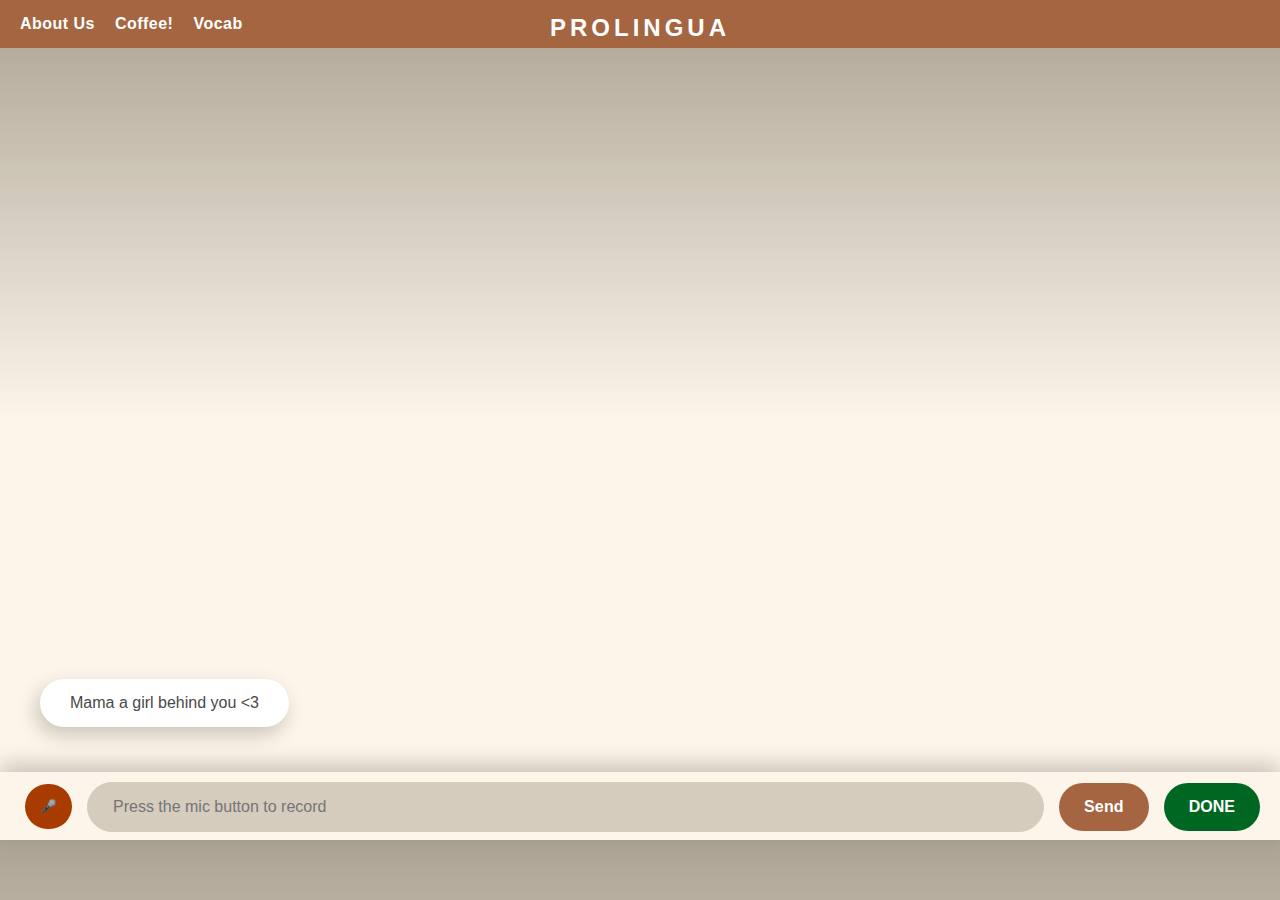
==== templates/coffee.html @ 850d69e7 "Message popup moreResult" ====
<!DOCTYPE html>
<html lang="en">
<head>
    <meta charset="UTF-8">
    <meta name="viewport" content="width=device-width, initial-scale=1.0">
    <title>Coffee Page with Messaging</title>
    <link rel="stylesheet" href="/static/coffee_styles.css"> <!-- You can merge both styles into one if needed -->
    <link rel="stylesheet" href="/static/styles.css">
</head>
<body>
    <header>
        <nav>
            <a href="index.html">About Us</a>
            <a href="/templates/coffee.html">Coffee!</a>
            <a href="vocab.html">Vocab</a>
            <a href="/templates/index.html">PROLINGUA</a>
        </nav>
    </header>
    
    <main>
        <div class="chat-container"> 
            <!-- Existing Chat Messages -->
            <div class="message ai">Mama a girl behind you &lt;3</div>
            <!-- Messages will be dynamically added here -->
        </div>

        <div id="micPopup" class="popup hidden">
            <div class="popup-content">
                <i class="mic-icon">🎤</i>
                <div class="waveform">[Waveform Animation Placeholder]</div>
                <p><span id="recordedText">Listening...</span></p>
                <button id="closePopup">OK</button>
            </div>
        </div>

        <div id="confirmPopup" class="popup hidden"> <!-- Confirmation Popup -->
            <div class="popup-content">
                <div class="confirmTitle">CONFIRMATION</div>
                <div class="confirmDesc">Are you sure to end this conversation?</div>
                <div class="button-container">
                    <button id="closeConfirmButton">NO</button>
                    <button id="openResultPopup">YES</button>
                </div>
            </div>
        </div>

        <div id="resultPopup" class="popup hidden"> <!-- Result Popup -->
            <div class="popup-content">
                <div class="check-container">
                    <i class="check-icon">✔</i>    
                </div>
                <div class="resultDesc">You have completed the task!</div>
                <button id="seeResultButton">See Result</button>
            </div>
        </div>
        
        <div id="blackOverlay" class="overlay hidden"></div>


        <div id="seeResult" class="popup hidden">
            <div class="score-circle">
                <div class="score-text">
                    <span id="score-percentage">38%</span>
                    <p id="score-level">POOR</p>
                </div>
            </div>
            <p class="result-description">You need to practice your pronunciation</p>
            <button class="action-button retry-button" id="retry" onclick="window.location.href='/templates/coffee.html';">Retry</button>
            <button class="action-button" id="check-answer" onclick="window.location.href='/templates/coffee.html';">Check the Answer</button>
        </div>


        <footer>
            <button class="mic-button">&#x1F3A4;</button>
            <input type="text" id="messageInput" placeholder="Press the mic button to record" />
            <button id="sendMessageBtn">Send</button>
            <button class="done-button" id="done-button">DONE</button>
        </footer>
    </main>

    <script src="/static/script.js"></script> <!-- Add JavaScript functionality -->
</body>
</html>
---- static/coffee_styles.css ----
* {
    margin: 0;
    padding: 0;
    box-sizing: border-box;
}

/* General styles */
body {
    font-family: Inter, sans-serif;
    background: linear-gradient(180deg,#aca394,#fdf5e9,#fdf5e9);
    margin: 0;
    padding: 0;
}

/* Header styles */
header {
    display: flex;
    justify-content: space-between;
    align-items: center;
    background-color: #a46540;
    padding: 15px 20px;
    color: white;
    z-index: 9999;
}

nav {
    display: flex;
    gap: 20px;
}

nav a {
    color: white;
    text-decoration: none;
    font-weight: bold;
    font-size: 1rem;
    letter-spacing: 0.03rem;
}

nav a:hover {
    text-decoration: underline;
}

nav a:last-child{
    position: absolute;
    top: 1.6%;
    left: 50%;
    transform: translateX(-50%);
    font-size: 1.5rem;
    letter-spacing: 0.25rem;
    color: white;
    text-decoration: none;
    align-items: center;
    font-weight: bold;
}

nav a:last-child:hover{
    text-decoration: none;
}

.settings {
    font-size: 1rem;
    cursor: pointer;
    font-weight: bold;
    letter-spacing: 0.03rem;
}

.settings:hover {
    text-decoration: underline;
}

/* Chat styles */
.chat-container {
    display: flex;
    flex-direction: column;
    justify-content: flex-end;
    height: 76vh;
    padding: 20px;
    overflow-y: auto;
    margin: 20px;
}

.message {
    padding: 10px;
    margin: 5px 0;
    border-radius: 5px;
    font-size: 1rem;
    max-width: 70%;
}

.message.user {
    background-color: #a46540;
    color: #edeae3;
    align-self: flex-end;
    border-radius: 30px;
    padding-top: 15px;
    padding-bottom: 15px;
    padding-left: 30px;
    padding-right: 30px;
    box-shadow: -4px 8px 20px 0 rgba(0, 0, 0, 0.2);
}

.message.ai {
    background-color: #ffffff;
    color: #4a4947;
    align-self: flex-start;
    border-radius: 30px;
    padding-top: 15px;
    padding-bottom: 15px;
    padding-left: 30px;
    padding-right: 30px;
    box-shadow: -4px 8px 20px 0 rgba(0, 0, 0, 0.2);
}

/* Message input styles */
.message-container {
    display: flex;
    flex-direction: column;
    justify-content: flex-end;
    height: 80vh;
    padding: 20px;
}

.messages {
    background-color: #d6ccbe;
    border-radius: 15px;
    padding: 15px;
    overflow-y: auto;
    max-height: 60vh;
    margin-bottom: 20px;
}

.message-input {
    display: flex;
    gap: 10px;
}

#messageInput {
    width: 78%;
    padding: 15px 25px;
    font-size: 1rem;
    border: 1px solid #d6ccbe;
    border-radius: 30px;
    background-color: #d6ccbe;
    color: #4a4947;
    font-weight: 500;
}

#sendMessageBtn {
    padding: 15px 25px;
    background-color: #a46540;
    color: white;
    border: none;
    border-radius: 30px;
    cursor: pointer;
    font-size: 1rem;
}

#sendMessageBtn:hover {
    background-color: #8a4b30;
}

/* Footer styles */
footer {
    display: flex;
    align-items: center;
    justify-content: center; /* Optional: Center content horizontally */
    gap: 15px;
    box-shadow: 0px -8px 20px 0 rgba(0, 0, 0, 0.2);
    width: 100%; /* Ensure it spans the full width */
    padding-bottom: 8px;
    padding-top: 9.7px;
    padding-left: 10px;
    padding-right: 10px;
}

.mic-button {
    padding: 15px 15px;
    background-color: #a83b00;
    color: white;
    border: none;
    cursor: pointer;
    margin-left: 15px;
    border-radius: 30px;
}

.done-button{
    padding: 15px 25px;
    background-color: #006722;
    color: white;
    border: none;
    border-radius: 30px;
    cursor: pointer;
    margin-right: 10px;
    font-weight: 550;
    font-size: 1rem;
}

.mic-button:hover {
    background-color: #b17457;
}

.done-button:hover{
    background-color: #358751;
}

#sendMessageBtn {
    padding: 15px 25px;
    background-color: #a46540;
    color: white;
    border: none;
    border-radius: 30px;
    cursor: pointer;
    font-weight: 550;
    letter-spacing: 0.01rem;
}

#sendMessageBtn:hover {
    background-color: #b17457;
}

/* Popup styles */
.popup {
    position: fixed;
    width: auto; /* Allows the container to resize based on content */
    min-width: 300px; /* Ensures the popup has a minimum width */
    display: inline-block; /* Ensures content fits naturally */
    max-width: 90%; /* Prevents the container from becoming too wide on large screens */
    padding: 20px;
    background-color: #f1ead9;
    box-shadow: 0px 8px 20px 10px rgba(0, 0, 0, 0.2);
    border-radius: 30px;
    text-align: center;
    z-index: 10000;
}

#micPopup {
    top: 25%;
    left: 50%;
    transform: translate(-50%, -50%);
    z-index: 9997;
}

.popup.hidden {
    display: none;
}

.popup-content {
    display: flex;
    flex-direction: column;
    align-items: center;
    gap: 15px;
}

.mic-icon {
    font-size: 2rem;
    color: #a46540;
}

.waveform {
    width: 100%;
    height: 25px;
    background: linear-gradient(90deg, #ddd, #a46540, #ddd);
    animation: pulse 1.5s infinite;
    border-radius: 7px;
}

@keyframes pulse {
    0%, 100% {
        background-size: 20% 100%;
        background-position: 0 0;
    }
    50% {
        background-size: 150% 100%;
        background-position: 100% 0;
    }
}

#closePopup {
    padding: 10px 25px;
    border: none;
    background-color: #a46540;
    color: #fff;
    border-radius: 30px;
    cursor: pointer;
    font-weight: bold;
}

#closePopup:hover {
    background-color: #b17457;
}

/* Pop Up Confirmation */

#confirmPopup {
    top: 50%;
    left: 50%;
    transform: translate(-50%, -50%);
}

.confirmTitle {
    font-size: 2.0rem;
    font-weight:bolder;
    text-align: center;
    letter-spacing: 0.10rem;
    padding-top: 30px;
    padding-bottom: 10px;
    color: red;
}

.confirmDesc {
    font-size: 1.5rem;
    font-weight:bold;
    padding-bottom: 30px;
    padding-left: 40px;
    text-align: center;
    padding-right: 40px;
    color: #333;
}

.button-container {
    display: flex;
    flex-direction: row;
    padding-bottom: 10px;
    width: auto;
    gap: 30px;
    display: inline-block;
}

#closeConfirmButton {
    padding: 16px 45px;
    border: none;
    background-color: #333;
    color: #fff;
    border-radius: 50px;
    cursor: pointer;
    font-size:1.1rem;
    font-weight: 550;
    margin-right: 25px;
    letter-spacing: 0.03rem;
}

#closeConfirmButton:hover  {
    background-color: #464646;
}

#openResultPopup {
    padding: 16px 45px;
    border: none;
    background-color: #a46540;
    color: #fff;
    border-radius: 50px;
    cursor: pointer;
    font-size:1.1rem;
    font-weight: 550;
    margin-left: 25px;
    letter-spacing: 0.03rem;
}

#openResultPopup:hover {
    background-color: #b17457;
}

/* Pop Up Result */

#resultPopup {
    top: 50%;
    left: 50%;
    transform: translate(-50%, -50%);
}

.check-container {
    display: flex;
    padding: 10px;
    width: auto;
}

.check-icon {
    font-size: 2.5rem;
    background-color: #a46540;
    color: #f1ead9;
    padding-top: 10px;
    padding-bottom: 10px;
    padding-left: 16px;
    padding-right: 24px;
    border-radius: 50px;
}

.resultDesc {
    font-size: 1.3rem;
    font-weight:550;
    padding-bottom: 10px;
    padding-left: 30px;
    text-align: center;
    padding-right: 30px;
    color: #333;
}

#seeResultButton {
    padding: 18px 45px;
    border: none;
    background-color: #333;
    color: #fff;
    border-radius: 30px;
    cursor: pointer;
    font-size:1.0rem;
    font-weight: 550;
    letter-spacing: 0.03rem;
}

#seeResultButton:hover  {
    background-color: #464646;
}

.overlay {
    position: fixed; /* Fix the overlay to cover the screen */
    top: 0;
    left: 0;
    width: 100%;
    height: 100%;
    background: rgba(0, 0, 0, 0.25); /* Dark semi-transparent background */
    z-index: 5000; /* Place overlay below the navbar and popups */
}

.overlay.hidden {
    display: none;
}

#seeResult{
    background-color: #f1ead9;
    top: 29%;
    left: 37%;
    padding-top: 30px;
    border-radius: 20px;
    text-align: center;
    box-shadow: 0px 8px 20px rgba(0, 0, 0, 0.2);
    width: 400px;
}

.score-circle {
    width: 120px;
    height: 120px;
    border-radius: 50%;
    background: conic-gradient(#ff4d4d 0%, #ff4d4d 38%, #ddd 38%, #ddd 100%);
    display: flex;
    justify-content: center;
    align-items: center;
    margin: 0 auto 20px;
    position: relative;
}

.score-text {
    position: absolute;
    text-align: center;
}

#score-percentage {
    font-size: 1.5rem;
    font-weight: bold;
    color: #333;
}

#score-level {
    padding-top: 15px;
    font-size: 1.0rem;
    font-weight: bold;
    color: red;
}

.result-description {
    margin: 15px 0;
    font-size: 1rem;
    color: #333;
}

.action-button {
    display: inline-block;
    margin: 10px 5px;
    padding: 10px 20px;
    font-size: 1rem;
    border: none;
    border-radius: 5px;
    cursor: pointer;
    background-color: #006722;
    color: white;
}

.retry-button {
    background-color: #ca1111;
}

.action-button:hover {
    opacity: 0.9;
}
---- static/styles.css ----
/* Resetting default browser styles */
* {
    margin: 0;
    padding: 0;
    box-sizing: border-box;
}

body {
    font-family: Inter, sans-serif;
    background-color: #fdf5e9;
}

/* Header styles */
header {
    display: flex;
    justify-content: space-between;
    align-items: center;
    background-color: #a46540;
    padding: 15px 20px;
    color: white;
}

nav {
    display: flex;
    gap: 20px;
}

nav a {
    color: white;
    text-decoration: none;
    font-weight: bold;
    font-size: 1rem;
    letter-spacing: 0.03rem;
}

nav a:hover {
    text-decoration: underline;
}

nav a:last-child{
    position: absolute;
    top: 1.6%;
    left: 50%;
    transform: translateX(-50%);
    font-size: 1.5rem;
    letter-spacing: 0.25rem;
    color: white;
    text-decoration: none;
    align-items: center;
    font-weight: bold;
}

nav a:last-child:hover{
    text-decoration: none;
}

.settings {
    font-size: 1rem;
    cursor: pointer;
    font-weight: bold;
    letter-spacing: 0.03rem;
}

.settings:hover {
    text-decoration: underline;
}

/* Hero section styles */
.hero {
    position: relative;
    height: 92vh;
    background: url('https://via.placeholder.com/1200x400') no-repeat center/cover;
    display: flex;
    justify-content: center;
    align-items: center;
    padding: 20px;
}

.hero-content {
    background-color: white;
    padding: 50px 30px;
    text-align: center;
    border-radius: 30px;
    box-shadow: 0 4px 20px 5px rgba(0, 0, 0, 0.2);
}

.hero-content h2 {
    font-size: 2.5rem;
    margin-bottom: 10px;
    color: #333;
}

.hero-content p {
    font-size: 1.2rem;
    margin-bottom: 20px;
    color: #555;
    max-width: 550px;
}

.hero-content button {
    background-color: #a46540;
    color: white;
    font-size: 20px;
    padding: 18px 70px;
    border: none;
    border-radius: 30px;
    cursor: pointer;
    font-weight: 550;
    letter-spacing: 0.03rem;
}

.hero-content button:hover {
    background-color: #D8D2C2;
    color: #1e1e1e;
}
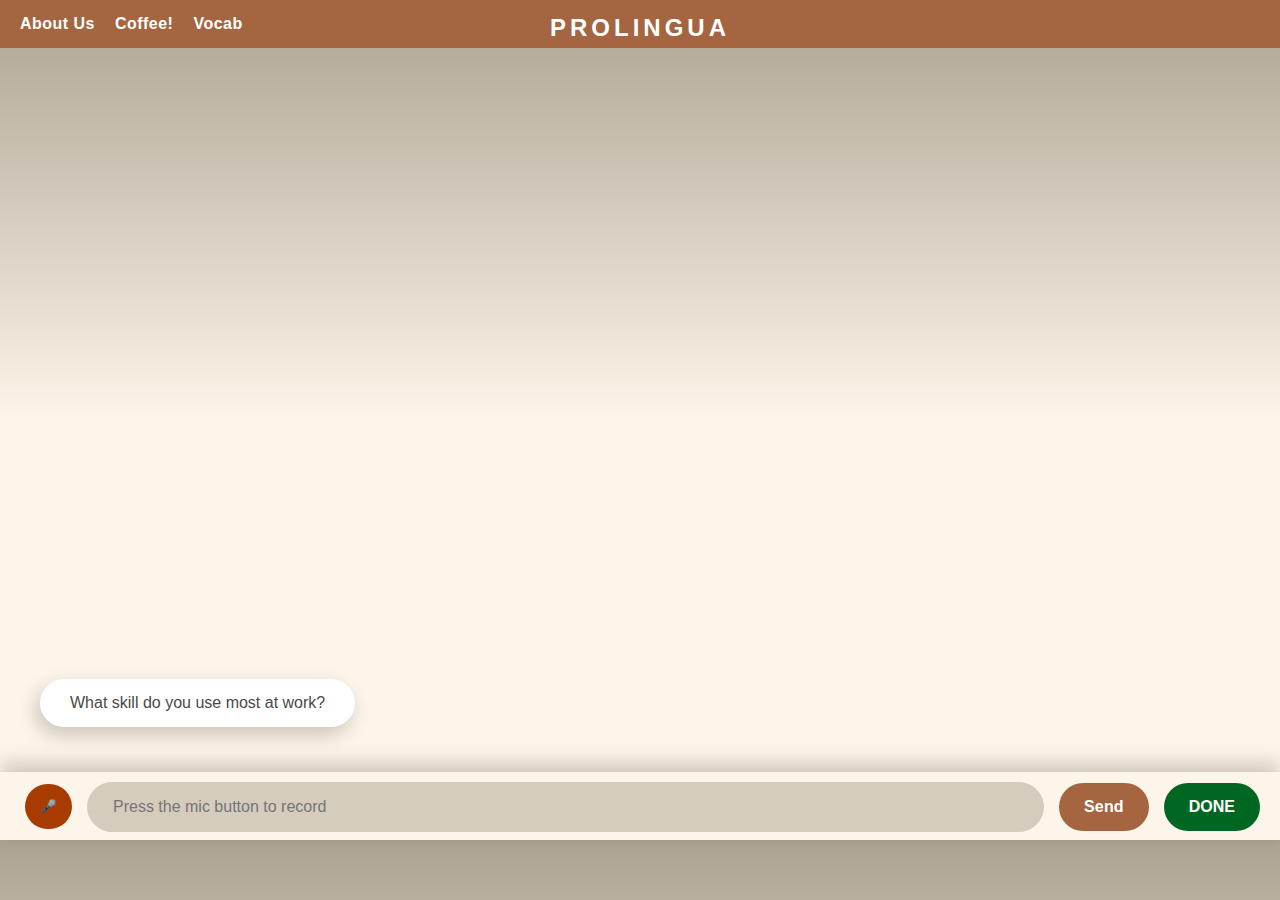
==== commit e37479d7: "Display randomised ai-message from the start" ====
--- a/templates/coffee.html
+++ b/templates/coffee.html
@@ -20,7 +20,6 @@
     <main>
         <div class="chat-container"> 
             <!-- Existing Chat Messages -->
-            <div class="message ai">Mama a girl behind you &lt;3</div>
             <!-- Messages will be dynamically added here -->
         </div>
 
@@ -65,8 +64,8 @@
                 </div>
             </div>
             <p class="result-description">You need to practice your pronunciation</p>
-            <button class="action-button retry-button" id="retry" onclick="window.location.href='/templates/coffee.html';">Retry</button>
-            <button class="action-button" id="check-answer" onclick="window.location.href='/templates/coffee.html';">Check the Answer</button>
+            <button class="action-button retry-button" id="retry" onclick="window.location.href='/coffee';">Retry</button>
+            <button class="action-button" id="check-answer" onclick="window.location.href='/coffee';">Check the Answer</button>
         </div>
 
 
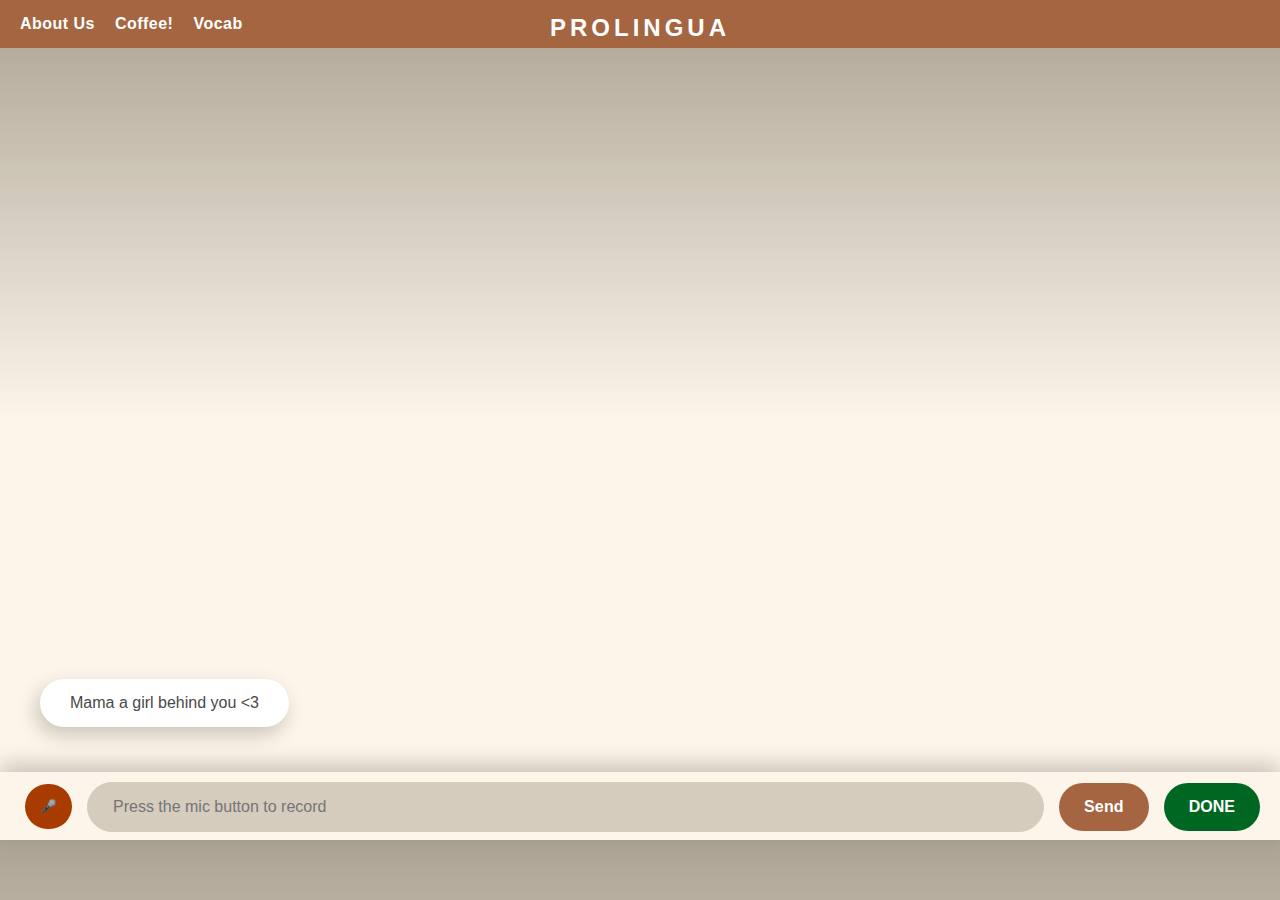
==== commit 6e8d27b0: "Calculate all recording accuracy and show" ====
--- a/templates/coffee.html
+++ b/templates/coffee.html
@@ -20,6 +20,7 @@
     <main>
         <div class="chat-container"> 
             <!-- Existing Chat Messages -->
+            <div class="message ai">Mama a girl behind you &lt;3</div>
             <!-- Messages will be dynamically added here -->
         </div>
 
@@ -65,7 +66,7 @@
             </div>
             <p class="result-description">You need to practice your pronunciation</p>
             <button class="action-button retry-button" id="retry" onclick="window.location.href='/coffee';">Retry</button>
-            <button class="action-button" id="check-answer" onclick="window.location.href='/coffee';">Check the Answer</button>
+            <button class="action-button" id="check-answer">Check the Answer</button>
         </div>
 
 
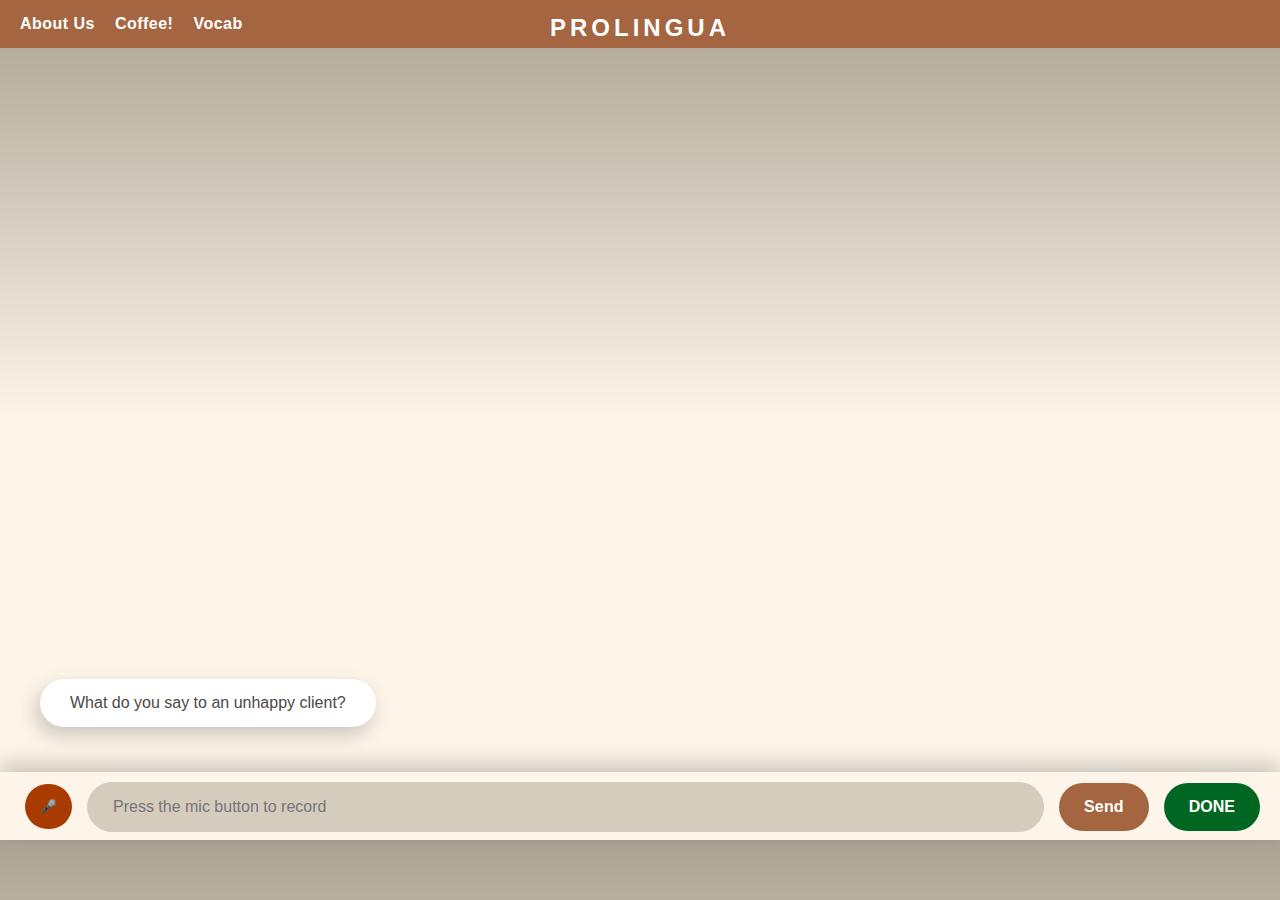
==== commit 5fdf4d2f: "Merge pull request #14 from Yoelaugustan/message-fix" ====
--- a/templates/coffee.html
+++ b/templates/coffee.html
@@ -20,7 +20,6 @@
     <main>
         <div class="chat-container"> 
             <!-- Existing Chat Messages -->
-            <div class="message ai">Mama a girl behind you &lt;3</div>
             <!-- Messages will be dynamically added here -->
         </div>
 
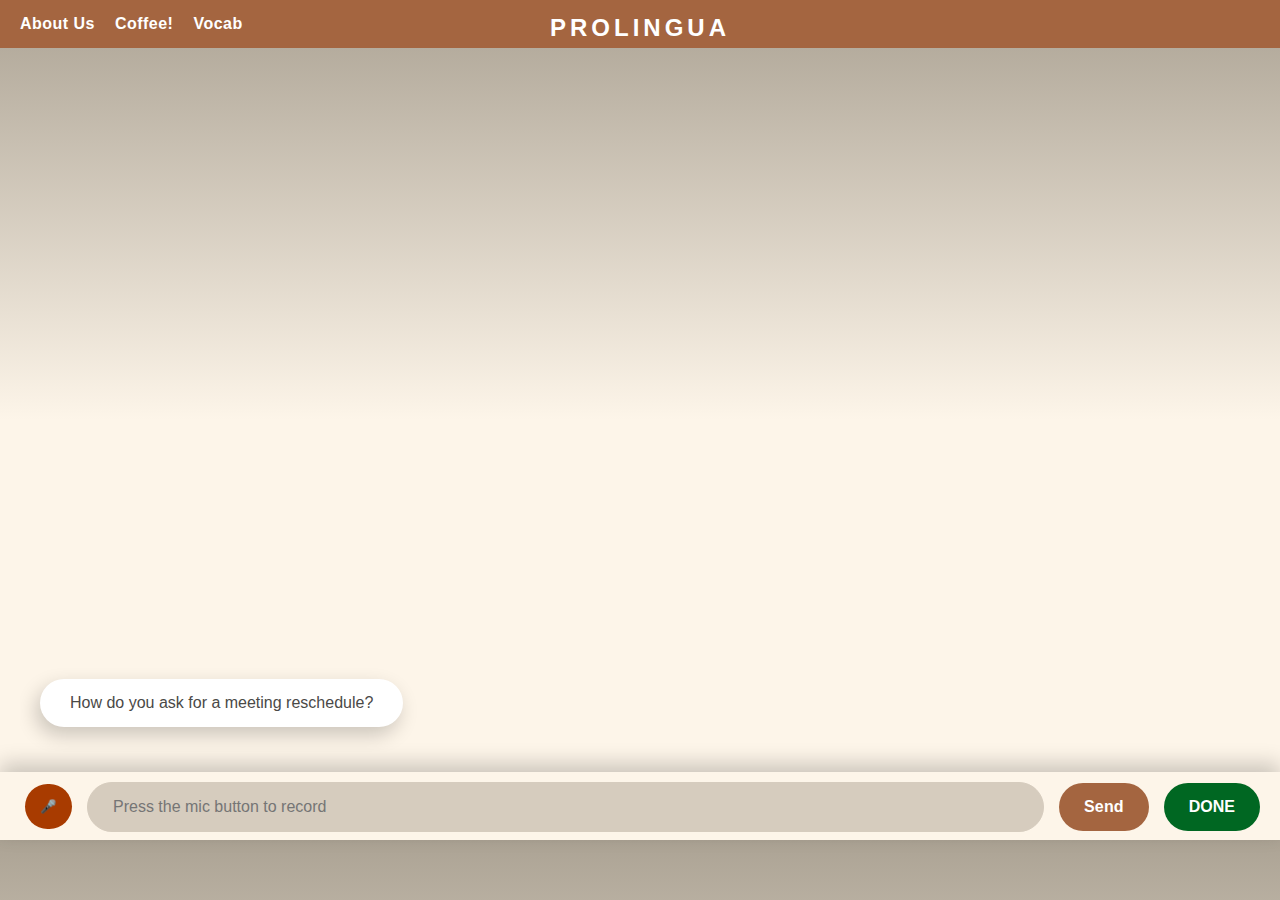
==== commit e60b7f7d: "Fix highlight message" ====
--- a/templates/coffee.html
+++ b/templates/coffee.html
@@ -27,7 +27,7 @@
             <div class="popup-content">
                 <i class="mic-icon">🎤</i>
                 <div class="waveform">[Waveform Animation Placeholder]</div>
-                <p><span id="recordedText">Listening...</span></p>
+                <p><span id="recordingStatus">Listening...</span></p>
                 <button id="closePopup">OK</button>
             </div>
         </div>
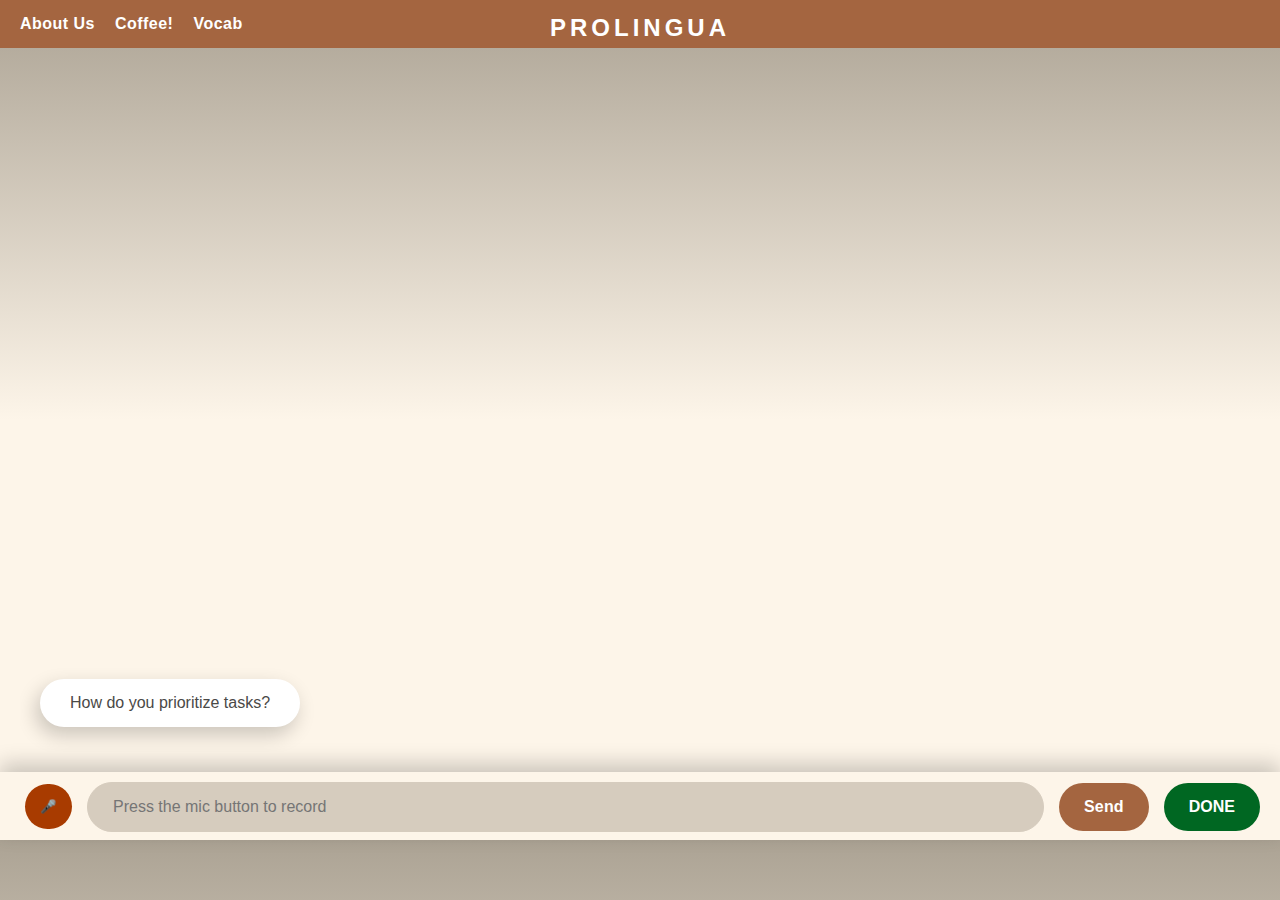
==== commit db1030f1: "Fix score level" ====
--- a/templates/coffee.html
+++ b/templates/coffee.html
@@ -60,8 +60,8 @@
             <div class="score-circle">
                 <div class="score-text">
                     <span id="score-percentage">38%</span>
-                    <p id="score-level">POOR</p>
                 </div>
+                <p id="score-level">POOR</p>
             </div>
             <p class="result-description">You need to practice your pronunciation</p>
             <button class="action-button retry-button" id="retry" onclick="window.location.href='/coffee';">Retry</button>
--- a/static/coffee_styles.css
+++ b/static/coffee_styles.css
@@ -460,14 +460,15 @@
 }
 
 #score-level {
-    padding-top: 15px;
+    margin-bottom: -160px;
     font-size: 1.0rem;
     font-weight: bold;
     color: red;
 }
 
 .result-description {
-    margin: 15px 0;
+    margin: 5px 0;
+    padding: 20px;
     font-size: 1rem;
     color: #333;
 }
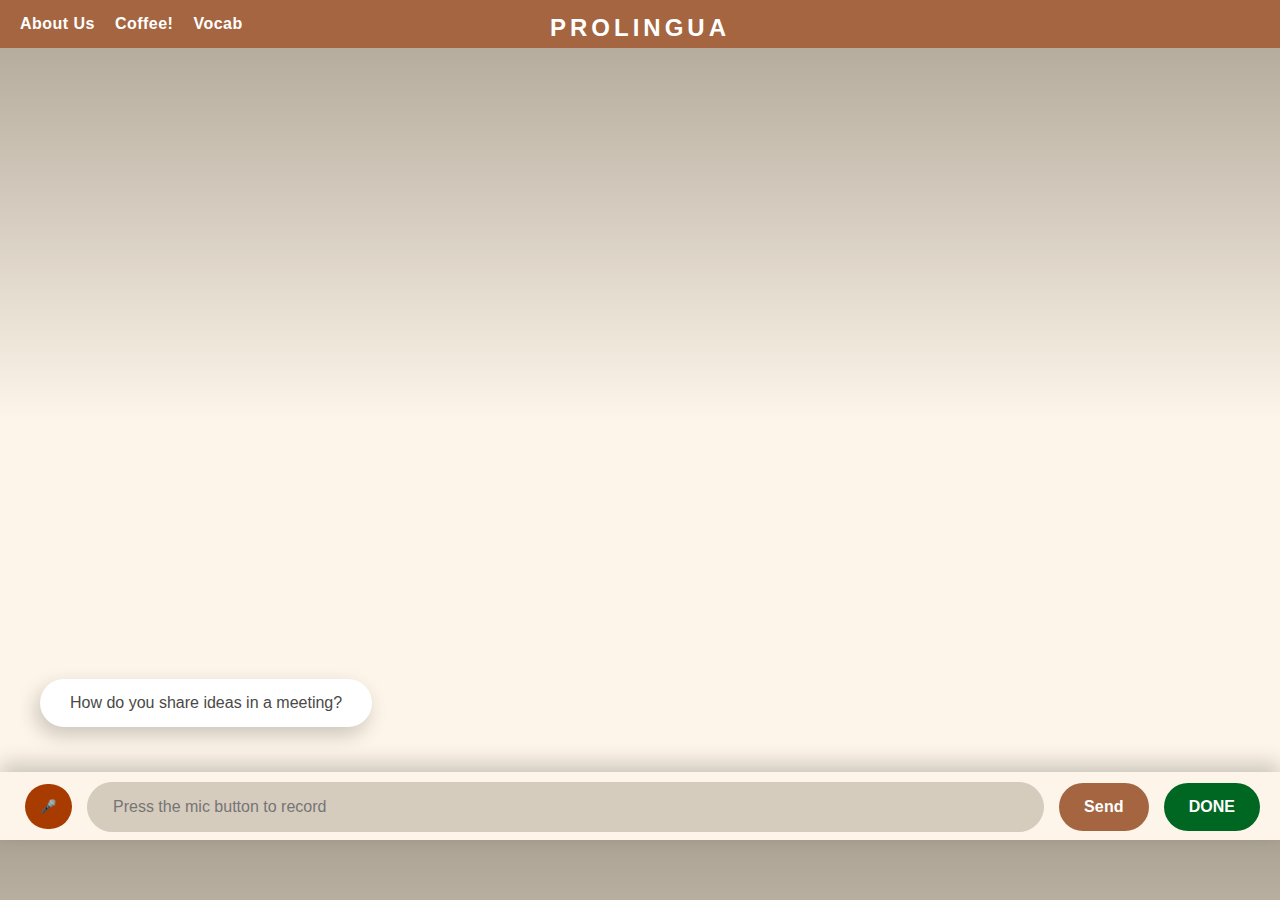
==== commit 18d9b89e: "remove comment" ====
--- a/templates/coffee.html
+++ b/templates/coffee.html
@@ -4,7 +4,7 @@
     <meta charset="UTF-8">
     <meta name="viewport" content="width=device-width, initial-scale=1.0">
     <title>Coffee Page with Messaging</title>
-    <link rel="stylesheet" href="/static/coffee_styles.css"> <!-- You can merge both styles into one if needed -->
+    <link rel="stylesheet" href="/static/coffee_styles.css">
     <link rel="stylesheet" href="/static/styles.css">
 </head>
 <body>
@@ -19,8 +19,6 @@
     
     <main>
         <div class="chat-container"> 
-            <!-- Existing Chat Messages -->
-            <!-- Messages will be dynamically added here -->
         </div>
 
         <div id="micPopup" class="popup hidden">
@@ -32,7 +30,7 @@
             </div>
         </div>
 
-        <div id="confirmPopup" class="popup hidden"> <!-- Confirmation Popup -->
+        <div id="confirmPopup" class="popup hidden">
             <div class="popup-content">
                 <div class="confirmTitle">CONFIRMATION</div>
                 <div class="confirmDesc">Are you sure to end this conversation?</div>
@@ -43,7 +41,7 @@
             </div>
         </div>
 
-        <div id="resultPopup" class="popup hidden"> <!-- Result Popup -->
+        <div id="resultPopup" class="popup hidden">
             <div class="popup-content">
                 <div class="check-container">
                     <i class="check-icon">✔</i>    
@@ -77,6 +75,6 @@
         </footer>
     </main>
 
-    <script src="/static/script.js"></script> <!-- Add JavaScript functionality -->
+    <script src="/static/script.js"></script>
 </body>
 </html>
--- a/static/coffee_styles.css
+++ b/static/coffee_styles.css
@@ -4,7 +4,6 @@
     box-sizing: border-box;
 }
 
-/* General styles */
 body {
     font-family: Inter, sans-serif;
     background: linear-gradient(180deg,#aca394,#fdf5e9,#fdf5e9);
@@ -12,7 +11,6 @@
     padding: 0;
 }
 
-/* Header styles */
 header {
     display: flex;
     justify-content: space-between;
@@ -68,7 +66,6 @@
     text-decoration: underline;
 }
 
-/* Chat styles */
 .chat-container {
     display: flex;
     flex-direction: column;
@@ -111,7 +108,6 @@
     box-shadow: -4px 8px 20px 0 rgba(0, 0, 0, 0.2);
 }
 
-/* Message input styles */
 .message-container {
     display: flex;
     flex-direction: column;
@@ -159,14 +155,13 @@
     background-color: #8a4b30;
 }
 
-/* Footer styles */
 footer {
     display: flex;
     align-items: center;
-    justify-content: center; /* Optional: Center content horizontally */
+    justify-content: center;
     gap: 15px;
     box-shadow: 0px -8px 20px 0 rgba(0, 0, 0, 0.2);
-    width: 100%; /* Ensure it spans the full width */
+    width: 100%;
     padding-bottom: 8px;
     padding-top: 9.7px;
     padding-left: 10px;
@@ -221,10 +216,10 @@
 /* Popup styles */
 .popup {
     position: fixed;
-    width: auto; /* Allows the container to resize based on content */
-    min-width: 300px; /* Ensures the popup has a minimum width */
-    display: inline-block; /* Ensures content fits naturally */
-    max-width: 90%; /* Prevents the container from becoming too wide on large screens */
+    width: auto;
+    min-width: 300px;
+    display: inline-block;
+    max-width: 90%;
     padding: 20px;
     background-color: #f1ead9;
     box-shadow: 0px 8px 20px 10px rgba(0, 0, 0, 0.2);
@@ -289,8 +284,6 @@
     background-color: #b17457;
 }
 
-/* Pop Up Confirmation */
-
 #confirmPopup {
     top: 50%;
     left: 50%;
@@ -412,13 +405,13 @@
 }
 
 .overlay {
-    position: fixed; /* Fix the overlay to cover the screen */
+    position: fixed;
     top: 0;
     left: 0;
     width: 100%;
     height: 100%;
-    background: rgba(0, 0, 0, 0.25); /* Dark semi-transparent background */
-    z-index: 5000; /* Place overlay below the navbar and popups */
+    background: rgba(0, 0, 0, 0.25);
+    z-index: 5000;
 }
 
 .overlay.hidden {
--- a/static/styles.css
+++ b/static/styles.css
@@ -1,4 +1,3 @@
-/* Resetting default browser styles */
 * {
     margin: 0;
     padding: 0;
@@ -10,7 +9,6 @@
     background-color: #fdf5e9;
 }
 
-/* Header styles */
 header {
     display: flex;
     justify-content: space-between;
@@ -65,7 +63,6 @@
     text-decoration: underline;
 }
 
-/* Hero section styles */
 .hero {
     position: relative;
     height: 92vh;
